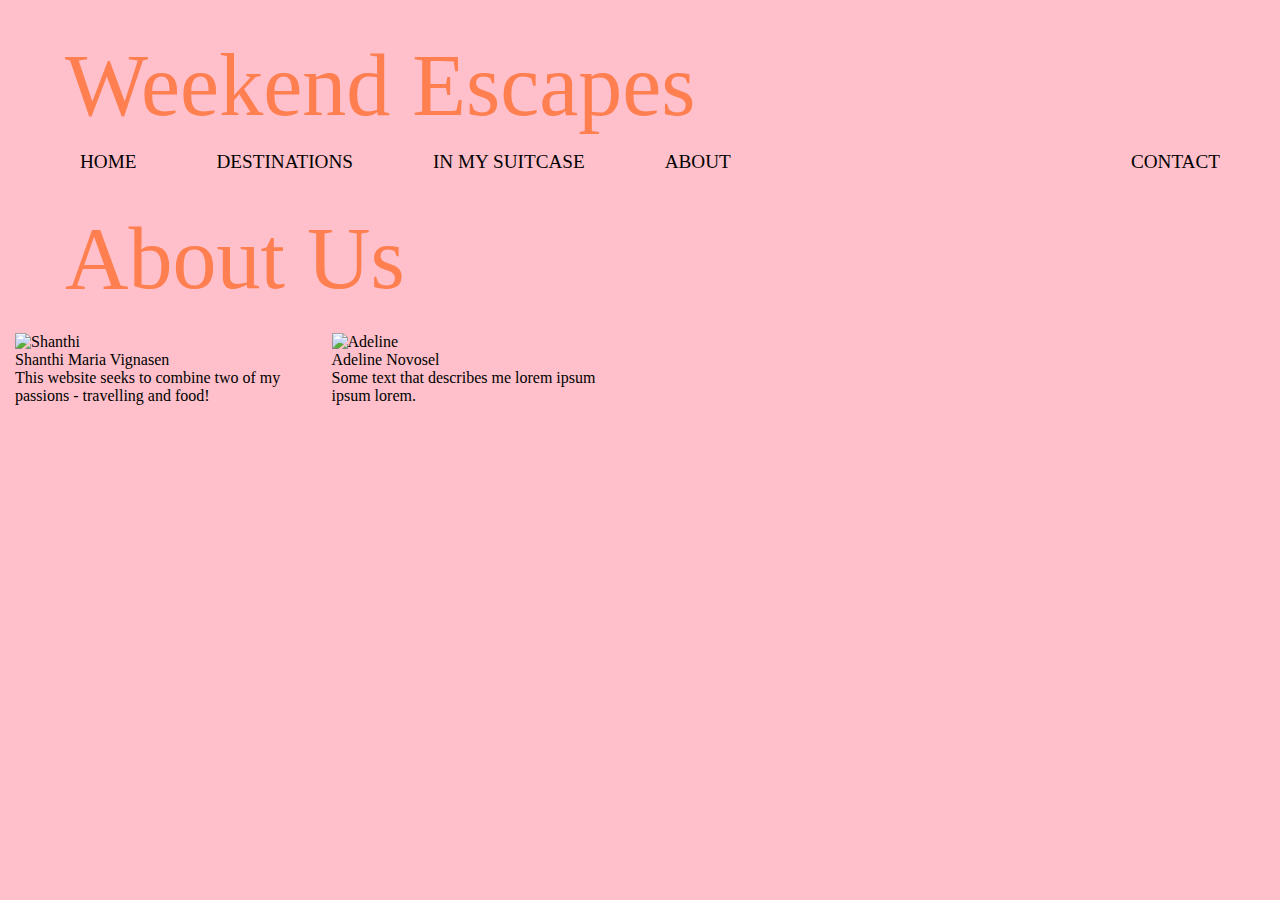
==== About.html @ 9fc586c6 "amended text" ====
<!DOCTYPE html>
<html lang="en" dir="ltr">
<head>
  <title>About</title>
  <link rel="stylesheet" href="./css/styles.css">
</head>

  <body>

    <div class="navbar">
      <h1>Weekend Escapes</h1>
      <a href="./Index.html">HOME</a>
      <a href="./Destinations.html">DESTINATIONS</a>
      <a href="./In My Suitcase.hmtl">IN MY SUITCASE</a>
      <a href="#">ABOUT</a>
      <a href="#" class="right">CONTACT</a>
    </div>

    <h1>About Us</h1>

    <div class="row">
      <div class="column">
        <div class="card">
          <img src="./images/shanthi.jpg" alt="Shanthi" style="width:90%">
          <div class="container">
            <p class="title">Shanthi Maria Vignasen</p>
            <p>This website seeks to combine two of my passions - travelling and food!</p>
          </div>
        </div>
      </div>

  <div class="column">
    <div class="card">
      <img src="adeline.jpg" alt="Adeline" style="width:90%">
      <div class="container">
        <p class="title">Adeline Novosel</p>
        <p>Some text that describes me lorem ipsum ipsum lorem.</p>
      </div>
    </div>
  </div>
</div>

  </body>

</html>
---- css/styles.css ----
body {
  font-family: cursive;
  margin: 0;
}

.navbar {
  overflow: hidden;
  background-color: pink;
  width: 100%;
  padding: 0;
}

.navbar a {
  float: left;
  display: block;
  color: black;
  font-family: times new roman;
  font-size: 1.2em;
  text-align: center;
  padding: 15px 15px;
  margin-left: 50px;
  text-decoration: none;
}

.navbar a.right {
  float:right;
  margin-right: 30px;
}

.navbar a:hover {
  background-color: #ddd;
  color: black;
}

img {
  display: grid;
  padding: 0px;
  margin-left: 0px;
  width: 100%;
}

.textimage {
  position: relative;
  width: 100%;
}

.pageimage {
  position: relative;
  width: 70%;
  padding: 30px;
  margin-left: 150px;
}

#textpart {
  color: blue;
  font-size: 100px;
  padding: 8px 8px;
  position: center;
  width: 100%;
  top: 50%;
  left: 50%;
  transform: translate (-50%, -50%);
  text-shadow: 10px 10px 15px black;
  text-decoration-color: black;
}

h1 {
  font-family: lato;
  font-weight: lighter;
  font-size: 5.5em;
  color: coral;
  padding-left: 50px;
  padding-top: 20px;
}

h2 {
  font-family: lato;
  font-weight: lighter;
  font-size: 3em;
  color: black;
  text-align: center;
  padding-top: 30px;
}

h3 {
  font-family: lato;
  font-weight: lighter;
  font-size: 1.8em;
  color: black;
  padding-left: 10px;
  padding-top: 15px;
}

h4 {
  font-family: lato;
  font-weight: lighter;
  font-size: 1.5em;
  color: black;
  text-align: center;
  padding-top: 10px;
  padding-bottom: 10px;
}

ul a{
  color: black;
  font-size: 1em;
  text-decoration: none;
  font-weight: 600;
}

*{
  margin: 0;
  padding: 0;
  font-family: lato;
  font-weight: lighter;
}
.about-section {
  overflow: hidden;
  text-align: center;
  background: blue;
  padding: 60px;
}
.about-section h2{
  margin-bottom: 60px;
}
.border {
  display: block;
  margin: auto;
  width: 160px;
  height: 3px;
  background: navy;
  margin-bottom: 40px;
}
.ps {
  margin-bottom: 40px;

}
.ps a{
  display: inline-block;
  margin: 0 30px;
  width: 80px
  height: 80px
  overflow: hidden;
  border-radius: 50%
}

.ps a img{
  width: 100%;
  filter: grayscale(100%);
  transition: 0.4s all:
}

.ps a:hover >img{
  filter: none;
}
.image-cropper {
    width: 250px;
    height: 250px;
    position: relative;
    overflow: hidden;
    border-radius: 50%;
}
.profile-pic {
  display: inline;
  margin: 0 auto;
  height: 100%;
  margin-left: -5%;
  width: auto;
}

	.image.full {
	  display: block;
		width: 300px;
    height: 300px;
		margin-bottom: 2em;
	}

  * {
    box-sizing: border-box;
  }

  body {
    background-color: pink;
    padding: 15px;
  }

  /* Center website */
  .main {
    max-width: 1000px;
    margin: auto;
  }

  .row {
    margin: 8px -16px;
  }

  /* Add padding BETWEEN each column (if you want) */
  .row,
  .row > .column {
    padding: 8px;
  }

  /* Create four equal columns that floats next to each other */
  .column {
    float: left;
    width: 25%;
  }

  /* Clear floats after rows */
  .row:after {
    content: "";
    display: table;
    clear: both;
  }

  /* Content */
  .content {
    background-color: white;
    padding: 20px;
  }

  /* Responsive layout - makes a two column-layout instead of four columns */
  @media screen and (max-width: 900px) {
    .column {
      width: 50%;
    }
  }

  /* Responsive layout - makes the two columns stack on top of each other instead of next to each other */
  @media screen and (max-width: 600px) {
    .column {
      width: 100%;
    }
  }
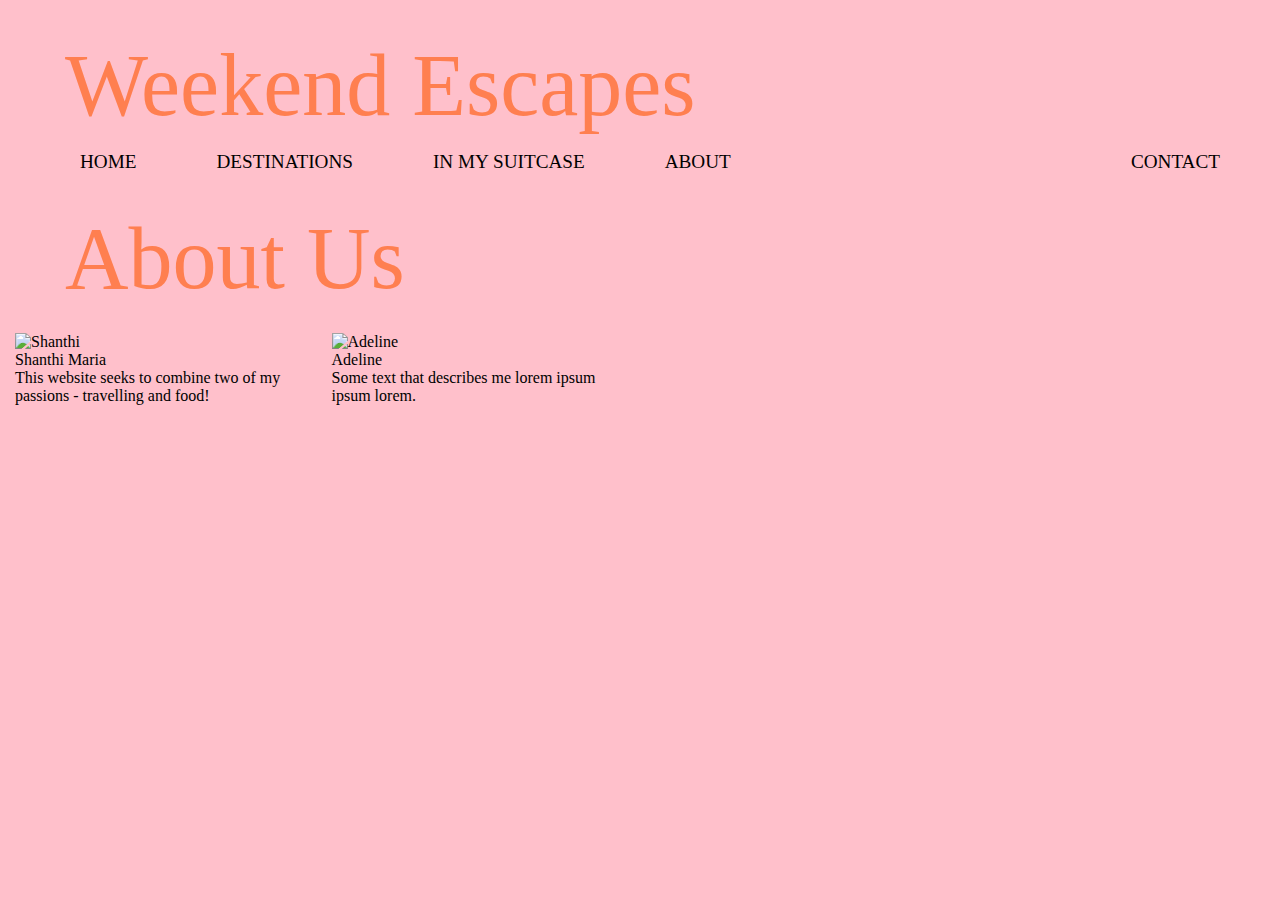
==== commit 55162aa5: "Updates" ====
--- a/About.html
+++ b/About.html
@@ -23,7 +23,7 @@
         <div class="card">
           <img src="./images/shanthi.jpg" alt="Shanthi" style="width:90%">
           <div class="container">
-            <p class="title">Shanthi Maria Vignasen</p>
+            <p class="title">Shanthi Maria</p>
             <p>This website seeks to combine two of my passions - travelling and food!</p>
           </div>
         </div>
@@ -33,7 +33,7 @@
     <div class="card">
       <img src="adeline.jpg" alt="Adeline" style="width:90%">
       <div class="container">
-        <p class="title">Adeline Novosel</p>
+        <p class="title">Adeline</p>
         <p>Some text that describes me lorem ipsum ipsum lorem.</p>
       </div>
     </div>
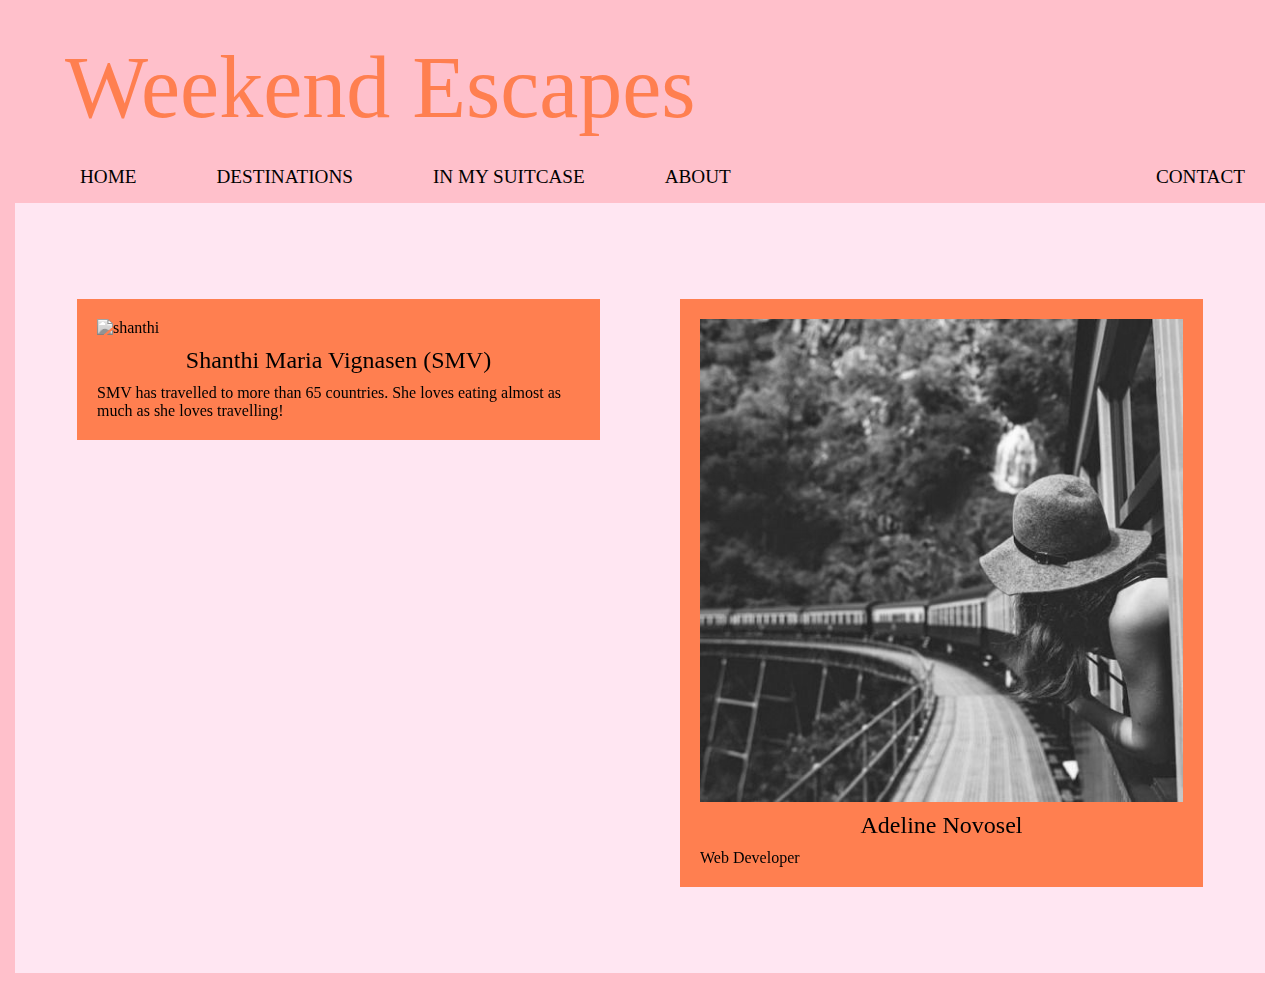
==== commit 17ae4d92: "25 june amends" ====
--- a/About.html
+++ b/About.html
@@ -2,43 +2,56 @@
 <html lang="en" dir="ltr">
 <head>
   <title>About</title>
+  <!-- <link rel="stylesheet" href="https://stackpath.bootstrapcdn.com/bootstrap/4.3.1/css/bootstrap.min.css" integrity="sha384-ggOyR0iXCbMQv3Xipma34MD+dH/1fQ784/j6cY/iJTQUOhcWr7x9JvoRxT2MZw1T" crossorigin="anonymous"> -->
   <link rel="stylesheet" href="./css/styles.css">
 </head>
 
   <body>
 
-    <div class="navbar">
-      <h1>Weekend Escapes</h1>
+    <div class="nvbar">
+      <h2>Weekend Escapes</h2>
       <a href="./Index.html">HOME</a>
       <a href="./Destinations.html">DESTINATIONS</a>
-      <a href="./In My Suitcase.hmtl">IN MY SUITCASE</a>
-      <a href="#">ABOUT</a>
-      <a href="#" class="right">CONTACT</a>
+      <a href="./InMySuitcase.hmtl">IN MY SUITCASE</a>
+      <a href="./About.html">ABOUT</a>
+      <a href="./Contact.html" class="right">CONTACT</a>
     </div>
 
-    <h1>About Us</h1>
+    <!-- <div class="about-section"> -->
+      <!-- Page Content -->
+      <div class="aboutcontainer">
+        <div class="row">
+          <!-- Team Member 1 -->
+            <div class="aboutcolumn">
+              <div class="aboutcontent">
+                <div class="aboutimage">
+                  <img src="./images/shanthi.jpg" alt="shanthi">
+                  <div class="card-body text-center">
+                  <h5 class="card-title mb-0">Shanthi Maria Vignasen (SMV)</h5>
+                  <div class="card-text text-black-50">SMV has travelled to more than 65 countries. She loves eating almost as much as she loves travelling!</div>
+                </div>
+              </div>
+            </div>
+          </div>
+          <!-- Team Member 2 -->
+            <div class="aboutcolumn">
+              <div class="aboutcontent">
+                <div class="aboutimage">
+                  <img src="./images/adeline.jpg" alt="adeline">
+                  <div class="card-body text-center">
+                  <h5 class="card-title mb-0">Adeline Novosel</h5>
+                  <div class="card-text text-black-50">Web Developer</div>
+                </div>
+              </div>
+            </div>
+          </div>
+        <!-- /.row -->
+          </div>
+      <!-- /.container -->
 
-    <div class="row">
-      <div class="column">
-        <div class="card">
-          <img src="./images/shanthi.jpg" alt="Shanthi" style="width:90%">
-          <div class="container">
-            <p class="title">Shanthi Maria</p>
-            <p>This website seeks to combine two of my passions - travelling and food!</p>
-          </div>
-        </div>
-      </div>
-
-  <div class="column">
-    <div class="card">
-      <img src="adeline.jpg" alt="Adeline" style="width:90%">
-      <div class="container">
-        <p class="title">Adeline</p>
-        <p>Some text that describes me lorem ipsum ipsum lorem.</p>
-      </div>
-    </div>
-  </div>
-</div>
+    <script src="https://code.jquery.com/jquery-3.3.1.slim.min.js" integrity="sha384-q8i/X+965DzO0rT7abK41JStQIAqVgRVzpbzo5smXKp4YfRvH+8abtTE1Pi6jizo" crossorigin="anonymous"></script>
+    <script src="https://cdnjs.cloudflare.com/ajax/libs/popper.js/1.14.7/umd/popper.min.js" integrity="sha384-UO2eT0CpHqdSJQ6hJty5KVphtPhzWj9WO1clHTMGa3JDZwrnQq4sF86dIHNDz0W1" crossorigin="anonymous"></script>
+    <script src="https://stackpath.bootstrapcdn.com/bootstrap/4.3.1/js/bootstrap.min.js" integrity="sha384-JjSmVgyd0p3pXB1rRibZUAYoIIy6OrQ6VrjIEaFf/nJGzIxFDsf4x0xIM+B07jRM" crossorigin="anonymous"></script>
 
   </body>
 
--- a/css/styles.css
+++ b/css/styles.css
@@ -3,14 +3,14 @@
   margin: 0;
 }
 
-.navbar {
+.nvbar {
   overflow: hidden;
   background-color: pink;
   width: 100%;
   padding: 0;
 }
 
-.navbar a {
+.nvbar a {
   float: left;
   display: block;
   color: black;
@@ -22,12 +22,12 @@
   text-decoration: none;
 }
 
-.navbar a.right {
+.nvbar a.right {
   float:right;
-  margin-right: 30px;
-}
-
-.navbar a:hover {
+  margin-right: 5px;
+}
+
+.nvbar a:hover {
   background-color: #ddd;
   color: black;
 }
@@ -39,16 +39,23 @@
   width: 100%;
 }
 
-.textimage {
+.txtimage {
   position: relative;
   width: 100%;
 }
 
 .pageimage {
   position: relative;
-  width: 70%;
+  width: 80%;
   padding: 30px;
-  margin-left: 150px;
+  margin-left: 120px;
+}
+
+.contactimage {
+  position: relative;
+  width: 90%;
+  padding: 30px;
+  margin-left: 50px;
 }
 
 #textpart {
@@ -76,22 +83,34 @@
 h2 {
   font-family: lato;
   font-weight: lighter;
+  font-size: 5.5em;
+  color: coral;
+  padding-left: 50px;
+  padding-top: 22px;
+  padding-bottom: 13px;
+}
+
+
+h3 {
+  font-family: lato;
+  font-weight: lighter;
   font-size: 3em;
-  color: black;
-  text-align: center;
-  padding-top: 30px;
-}
-
-h3 {
-  font-family: lato;
-  font-weight: lighter;
-  font-size: 1.8em;
   color: black;
   padding-left: 10px;
   padding-top: 15px;
+  padding-bottom: 20px;
+  text-align: center;
 }
 
 h4 {
+  font-family: lato;
+  font-weight: lighter;
+  font-size: 1.5em;
+  color: black;
+  padding-top: 10px;
+}
+
+h5 {
   font-family: lato;
   font-weight: lighter;
   font-size: 1.5em;
@@ -101,6 +120,15 @@
   padding-bottom: 10px;
 }
 
+.indexcommentary {
+font-style:
+  font-family: 'Shadows Into Light', cursive;
+  font-weight: bold;
+  font-size: 0.5em;
+  text-align: left;
+  padding: 0px;
+}
+
 ul a{
   color: black;
   font-size: 1em;
@@ -114,27 +142,11 @@
   font-family: lato;
   font-weight: lighter;
 }
-.about-section {
-  overflow: hidden;
-  text-align: center;
-  background: blue;
-  padding: 60px;
-}
-.about-section h2{
-  margin-bottom: 60px;
-}
-.border {
-  display: block;
-  margin: auto;
-  width: 160px;
-  height: 3px;
-  background: navy;
-  margin-bottom: 40px;
-}
+
 .ps {
   margin-bottom: 40px;
-
-}
+}
+
 .ps a{
   display: inline-block;
   margin: 0 30px;
@@ -144,15 +156,10 @@
   border-radius: 50%
 }
 
-.ps a img{
-  width: 100%;
-  filter: grayscale(100%);
-  transition: 0.4s all:
-}
-
 .ps a:hover >img{
   filter: none;
 }
+
 .image-cropper {
     width: 250px;
     height: 250px;
@@ -160,13 +167,6 @@
     overflow: hidden;
     border-radius: 50%;
 }
-.profile-pic {
-  display: inline;
-  margin: 0 auto;
-  height: 100%;
-  margin-left: -5%;
-  width: auto;
-}
 
 	.image.full {
 	  display: block;
@@ -175,6 +175,44 @@
 		margin-bottom: 2em;
 	}
 
+/* coding for social media buttons */
+
+  .socialmediabuttons {
+    text-align: right;
+    margin-top: 10px;
+    text-decoration: none;
+  }
+
+  .fa {
+  padding: 20px;
+  font-size: 20px;
+  width: 10px;
+  height: 10px;
+}
+
+/* Add a hover effect if you want */
+.fa:hover {
+  opacity: 0.7;
+}
+
+/* Set a specific color for each brand */
+
+/* Facebook */
+.fa-facebook {
+  background: #3B5998;
+  color: white;
+}
+
+/* Twitter */
+.fa-twitter {
+  background: #55ACEE;
+  color: white;
+}
+
+/* end of coding for social media buttons */
+
+/* coding for new york page */
+
   * {
     box-sizing: border-box;
   }
@@ -194,7 +232,7 @@
     margin: 8px -16px;
   }
 
-  /* Add padding BETWEEN each column (if you want) */
+  /* adding padding BETWEEN each column */
   .row,
   .row > .column {
     padding: 8px;
@@ -232,3 +270,100 @@
       width: 100%;
     }
   }
+
+  /* coding for the contact page */
+
+  /* Style inputs */
+  input[type=text], select, textarea {
+    width: 100%;
+    padding: 5px;
+    border: 1px solid #ccc;
+    margin-top: 6px;
+    margin-bottom: 16px;
+    resize: vertical;
+  }
+
+  input[type=submit] {
+    background-color: coral;
+    color: white;
+    padding: 10px 20px;
+    border: none;
+    cursor: pointer;
+  }
+
+  input[type=submit]:hover {
+    background-color: #ff4da6;
+  }
+
+  .contactimage {
+    width: 105%;
+    margin-left: 5px;
+  }
+
+  /* Style the container/contact section */
+  .contactcontainer {
+    /* border-radius: 5px; */
+    background-color: #ffe6f2;
+    padding: 50px;
+  }
+
+  /* Create two columns that float next to eachother */
+  .contactcolumn {
+    float: center;
+    width: 50%;
+    margin-top: 6px;
+    padding: 10px;
+  }
+
+  /* Clear floats after the columns */
+  .row:after {
+    content: "";
+    display: table;
+    clear: both;
+  }
+
+  /* Responsive layout - when the screen is less than 600px wide, make the two columns stack on top of each other instead of next to each other */
+  @media screen and (max-width: 600px) {
+    .contactcolumn, input[type=submit] {
+      width: 100%;
+      margin-top: 0;
+    }
+  }
+
+  /* end of coding for the contact page */
+
+  /* coding for the about page */
+
+  /* Style the container/contact section */
+  .aboutcontainer {
+    /* border-radius: 5px; */
+    background-color: #ffe6f2;
+    padding: 30px;
+  }
+
+  /* Content */
+  .aboutcontent {
+    background-color: coral;
+    padding: 20px;
+  }
+
+  /* Create two columns that float next to eachother */
+  .aboutcolumn {
+    float: left;
+    width: 50%;
+    margin-top: 10px;
+    padding: 40px;
+  }
+
+  .aboutimage {
+    transition: filter .5s ease-in-out;
+    -webkit-filter: grayscale(100%); /* Ch 23+, Saf 6.0+, BB 10.0+ */
+    filter: grayscale(100%); /* FF 35+ */
+  }
+
+  .aboutimage:hover {
+    -webkit-filter: grayscale(0%); /* Ch 23+, Saf 6.0+, BB 10.0+ */
+    filter: grayscale(0%); /* FF 35+ */
+  }
+
+  /* end of coding for the about page */
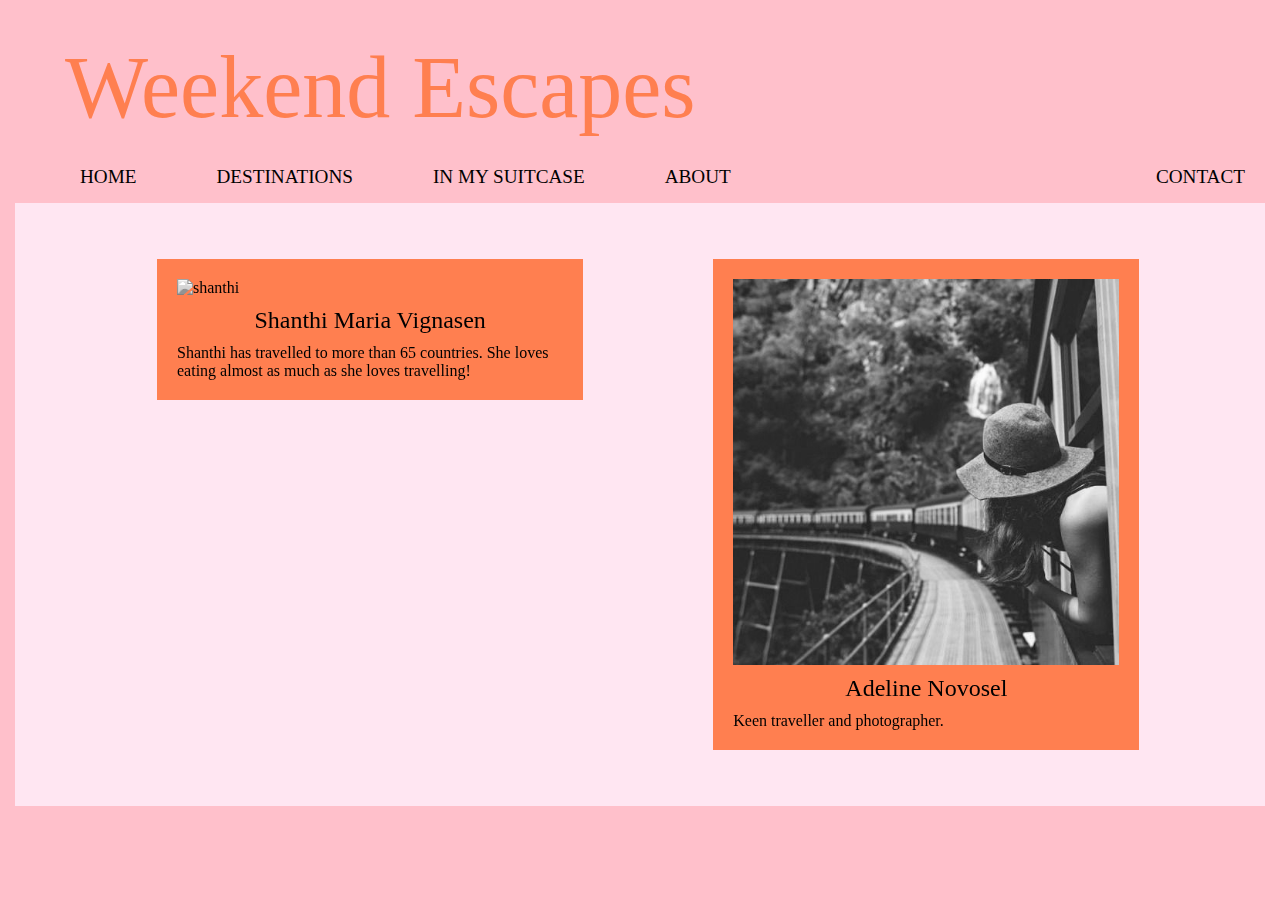
==== commit 2b34395c: "additional amends" ====
--- a/About.html
+++ b/About.html
@@ -27,8 +27,8 @@
                 <div class="aboutimage">
                   <img src="./images/shanthi.jpg" alt="shanthi">
                   <div class="card-body text-center">
-                  <h5 class="card-title mb-0">Shanthi Maria Vignasen (SMV)</h5>
-                  <div class="card-text text-black-50">SMV has travelled to more than 65 countries. She loves eating almost as much as she loves travelling!</div>
+                  <h5 class="card-title mb-0">Shanthi Maria Vignasen</h5>
+                  <div class="card-text text-black-50">Shanthi has travelled to more than 65 countries. She loves eating almost as much as she loves travelling!</div>
                 </div>
               </div>
             </div>
@@ -40,7 +40,7 @@
                   <img src="./images/adeline.jpg" alt="adeline">
                   <div class="card-body text-center">
                   <h5 class="card-title mb-0">Adeline Novosel</h5>
-                  <div class="card-text text-black-50">Web Developer</div>
+                  <div class="card-text text-black-50">Keen traveller and photographer.</div>
                 </div>
               </div>
             </div>
--- a/css/styles.css
+++ b/css/styles.css
@@ -93,13 +93,13 @@
 
 h3 {
   font-family: lato;
-  font-weight: lighter;
-  font-size: 3em;
-  color: black;
-  padding-left: 10px;
-  padding-top: 15px;
-  padding-bottom: 20px;
-  text-align: center;
+  /* font-weight: lighter; */
+  font-size: 2em;
+  color: #b82e8a;
+  padding-left: 30px;
+  padding-top: 10px;
+  text-align: left;
+  margin-bottom: 20px;
 }
 
 h4 {
@@ -107,7 +107,7 @@
   font-weight: lighter;
   font-size: 1.5em;
   color: black;
-  padding-top: 10px;
+  padding-top: 20px;
 }
 
 h5 {
@@ -120,13 +120,20 @@
   padding-bottom: 10px;
 }
 
+h6 {
+  font-family: lato;
+  font-weight: lighter;
+  color: coral;
+  font-size: 1.5em;
+  margin-left: 100px;
+}
+
 .indexcommentary {
-font-style:
-  font-family: 'Shadows Into Light', cursive;
-  font-weight: bold;
-  font-size: 0.5em;
+  font-size: 0.8em;
   text-align: left;
-  padding: 0px;
+  margin-left: 130px;
+  padding top: 0px;
+  padding-bottom: 0px;
 }
 
 ul a{
@@ -289,10 +296,12 @@
     padding: 10px 20px;
     border: none;
     cursor: pointer;
+    margin-left: 100px;
+    margin-top: 20px;
   }
 
   input[type=submit]:hover {
-    background-color: #ff4da6;
+    background-color: #b82e8a;
   }
 
   .contactimage {
@@ -332,6 +341,34 @@
 
   /* end of coding for the contact page */
 
+  /* coding for in my suitcase */
+  label {
+  display: block;
+  font-size: 1em;
+  }
+
+  input[type=radio] {
+    color: coral;
+    margin-left: 100px;
+    margin-top: 10px;
+    margin-bottom: 10px;
+  }
+
+  submit {
+
+  }
+  /* input {
+  width: 40px;
+  margin-left: 20px;
+  } */
+
+  /* button {
+  width: 100px;
+  margin-top: 20px;
+  } */
+
+  /* end of coding for in my suitcase */
+
   /* coding for the about page */
 
   /* Style the container/contact section */
@@ -350,9 +387,9 @@
   /* Create two columns that float next to eachother */
   .aboutcolumn {
     float: left;
-    width: 50%;
-    margin-top: 10px;
-    padding: 40px;
+    width: 37%;
+    margin-left: 110px;
+    padding: 10px;
   }
 
   .aboutimage {
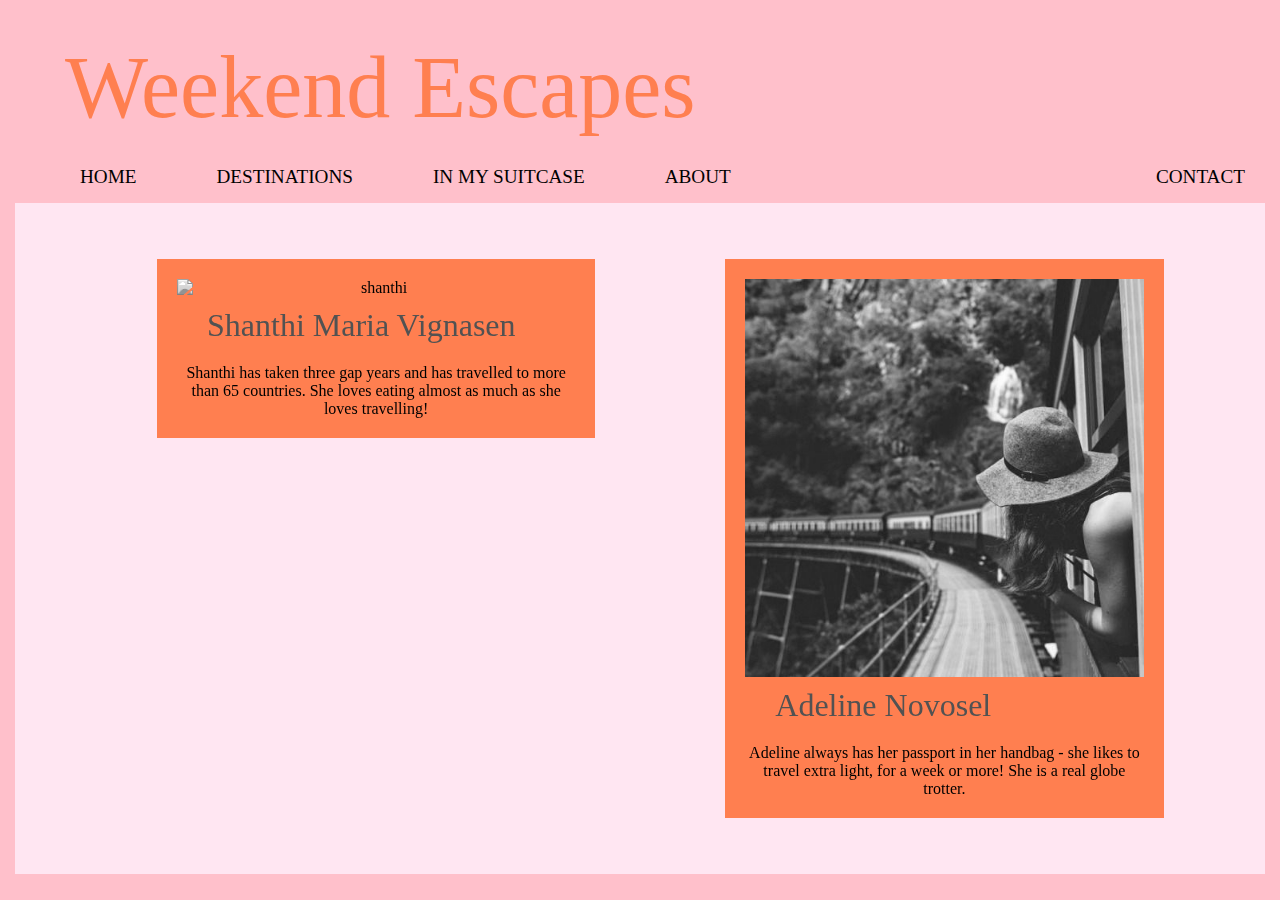
==== commit db84410f: "amendments 26 june" ====
--- a/About.html
+++ b/About.html
@@ -27,8 +27,8 @@
                 <div class="aboutimage">
                   <img src="./images/shanthi.jpg" alt="shanthi">
                   <div class="card-body text-center">
-                  <h5 class="card-title mb-0">Shanthi Maria Vignasen</h5>
-                  <div class="card-text text-black-50">Shanthi has travelled to more than 65 countries. She loves eating almost as much as she loves travelling!</div>
+                  <h3 class="card-title mb-0">Shanthi Maria Vignasen</h3>
+                  <div class="card-text text-black-50">Shanthi has taken three gap years and has travelled to more than 65 countries. She loves eating almost as much as she loves travelling!</div>
                 </div>
               </div>
             </div>
@@ -39,8 +39,8 @@
                 <div class="aboutimage">
                   <img src="./images/adeline.jpg" alt="adeline">
                   <div class="card-body text-center">
-                  <h5 class="card-title mb-0">Adeline Novosel</h5>
-                  <div class="card-text text-black-50">Keen traveller and photographer.</div>
+                  <h3 class="card-title mb-0">Adeline Novosel</h3>
+                  <div class="card-text text-black-50">Adeline always has her passport in her handbag - she likes to travel extra light, for a week or more! She is a real globe trotter.</div>
                 </div>
               </div>
             </div>
--- a/css/styles.css
+++ b/css/styles.css
@@ -134,6 +134,11 @@
   margin-left: 130px;
   padding top: 0px;
   padding-bottom: 0px;
+  font color: pink;
+}
+
+.suitcaseresult {
+color: pink; 
 }
 
 ul a{
@@ -191,13 +196,14 @@
   }
 
   .fa {
-  padding: 20px;
-  font-size: 20px;
-  width: 10px;
-  height: 10px;
-}
-
-/* Add a hover effect if you want */
+  padding: 16px;
+  font-size: 16px;
+  text-align: center;
+  width: 5px;
+  height: 5px;
+}
+
+/* Add a hover effect */
 .fa:hover {
   opacity: 0.7;
 }
@@ -213,6 +219,18 @@
 /* Twitter */
 .fa-twitter {
   background: #55ACEE;
+  color: white;
+}
+
+/* Pinterest */
+.fa-pinterest {
+  background: red;
+  color: white;
+}
+
+/* Instagram */
+.fa-instagram {
+  background: #b30086;
   color: white;
 }
 
@@ -344,7 +362,8 @@
   /* coding for in my suitcase */
   label {
   display: block;
-  font-size: 1em;
+  color: black;
+  font-size: 1.2em;
   }
 
   input[type=radio] {
@@ -353,10 +372,6 @@
     margin-top: 10px;
     margin-bottom: 10px;
   }
-
-  submit {
-
-  }
   /* input {
   width: 40px;
   margin-left: 20px;
@@ -382,12 +397,13 @@
   .aboutcontent {
     background-color: coral;
     padding: 20px;
+    text-align: center;
   }
 
   /* Create two columns that float next to eachother */
   .aboutcolumn {
     float: left;
-    width: 37%;
+    width: 38%;
     margin-left: 110px;
     padding: 10px;
   }
